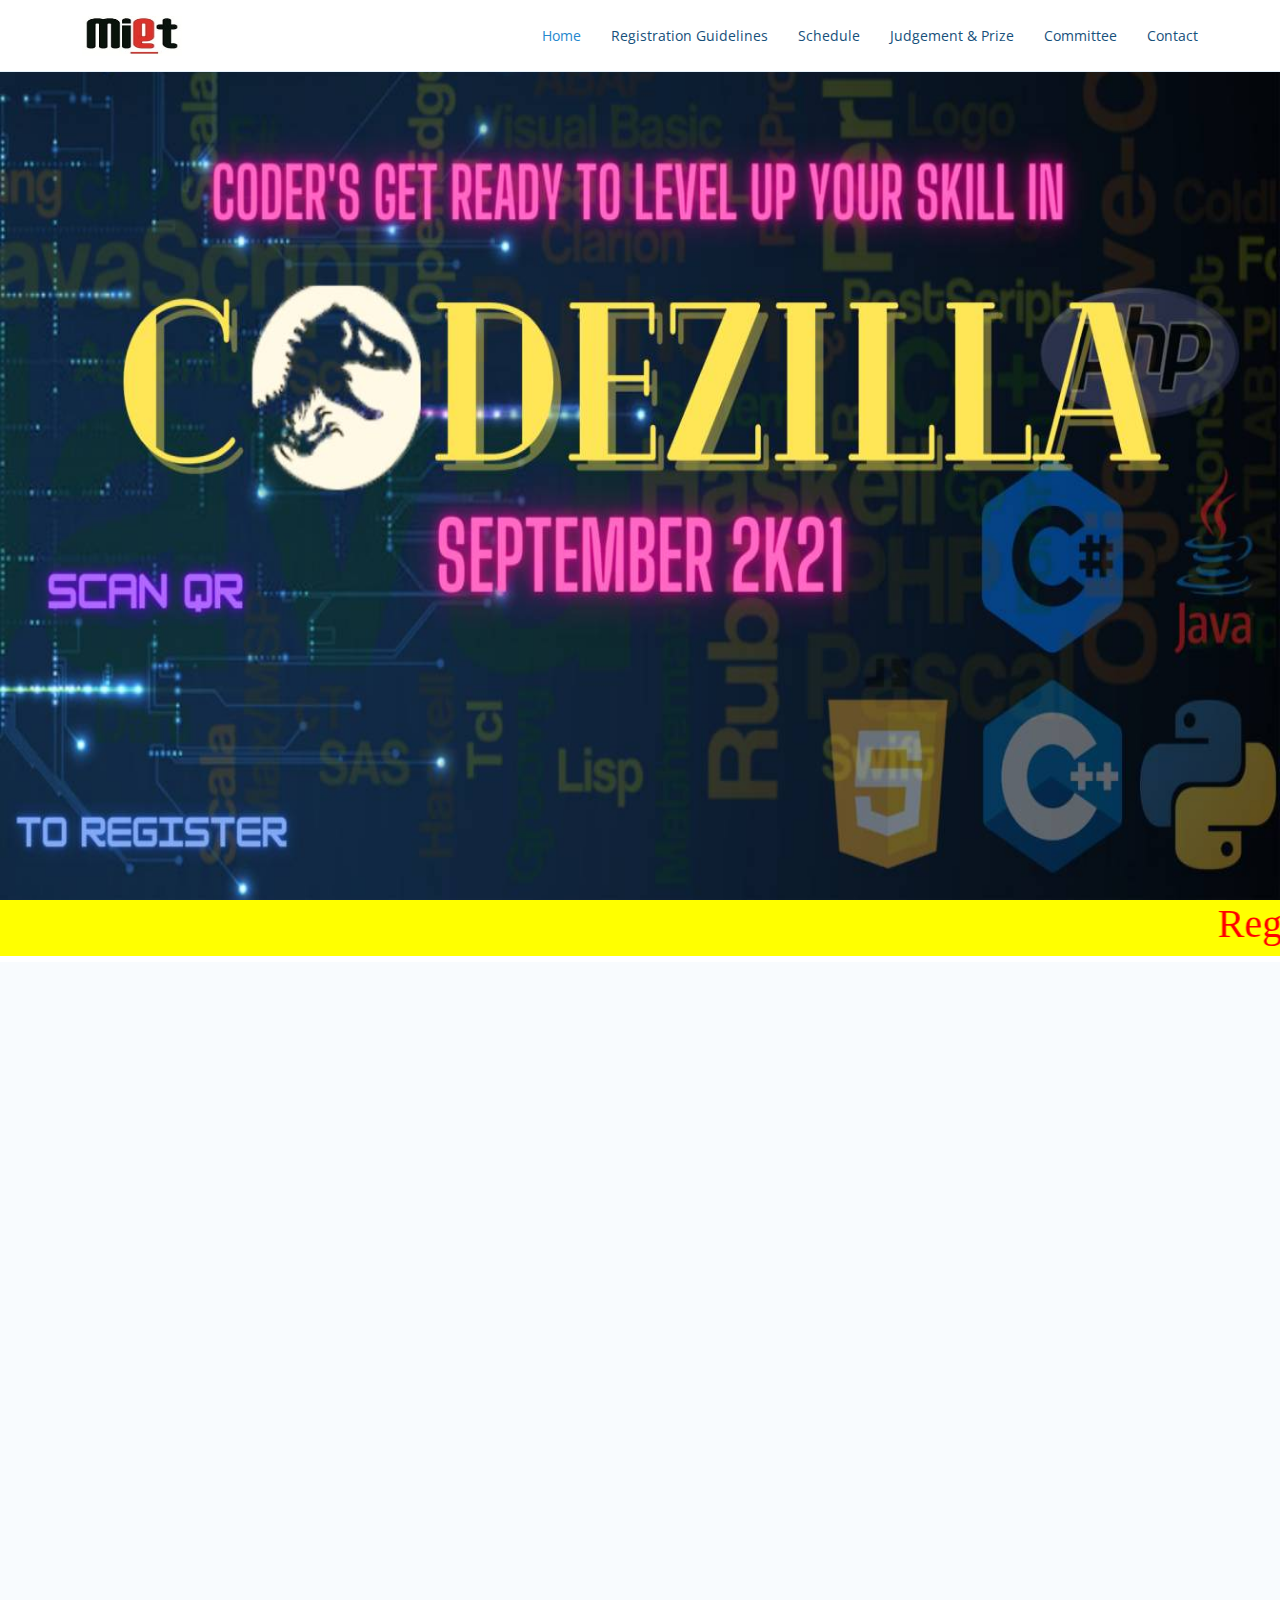
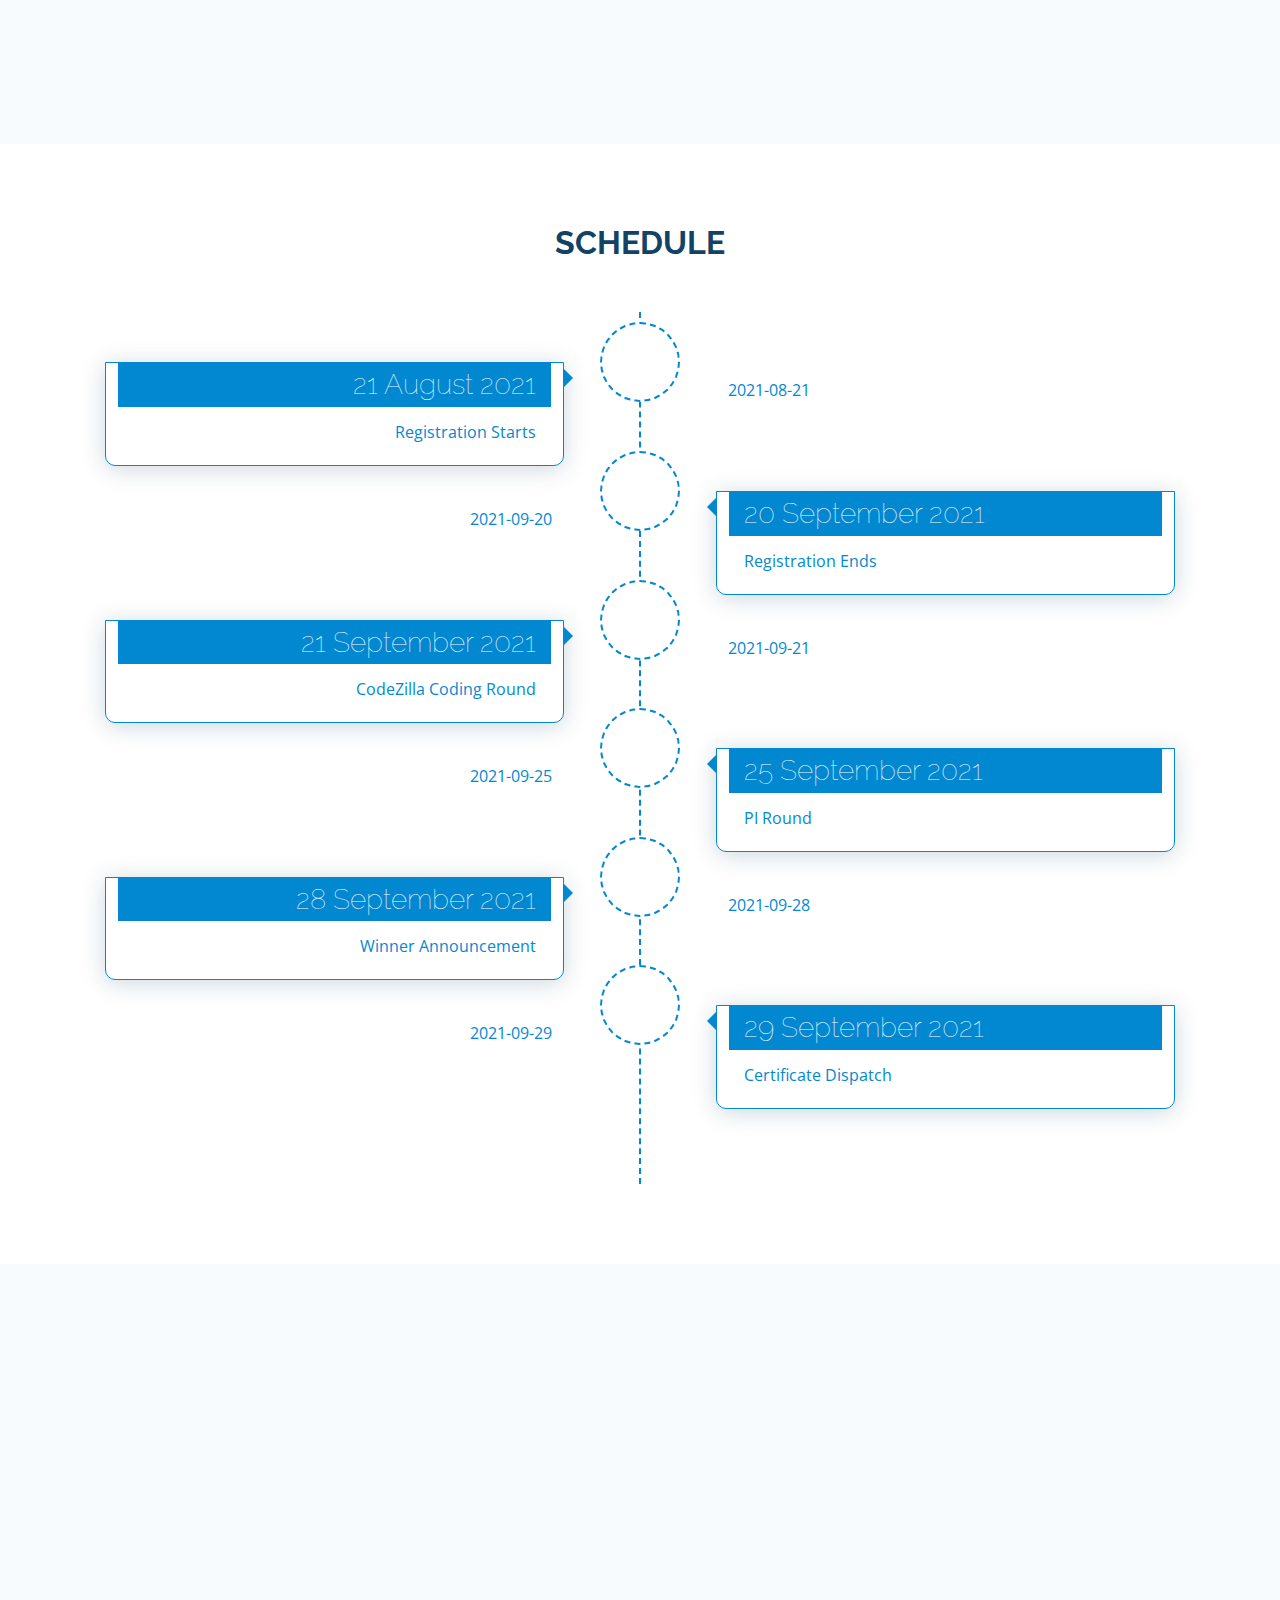
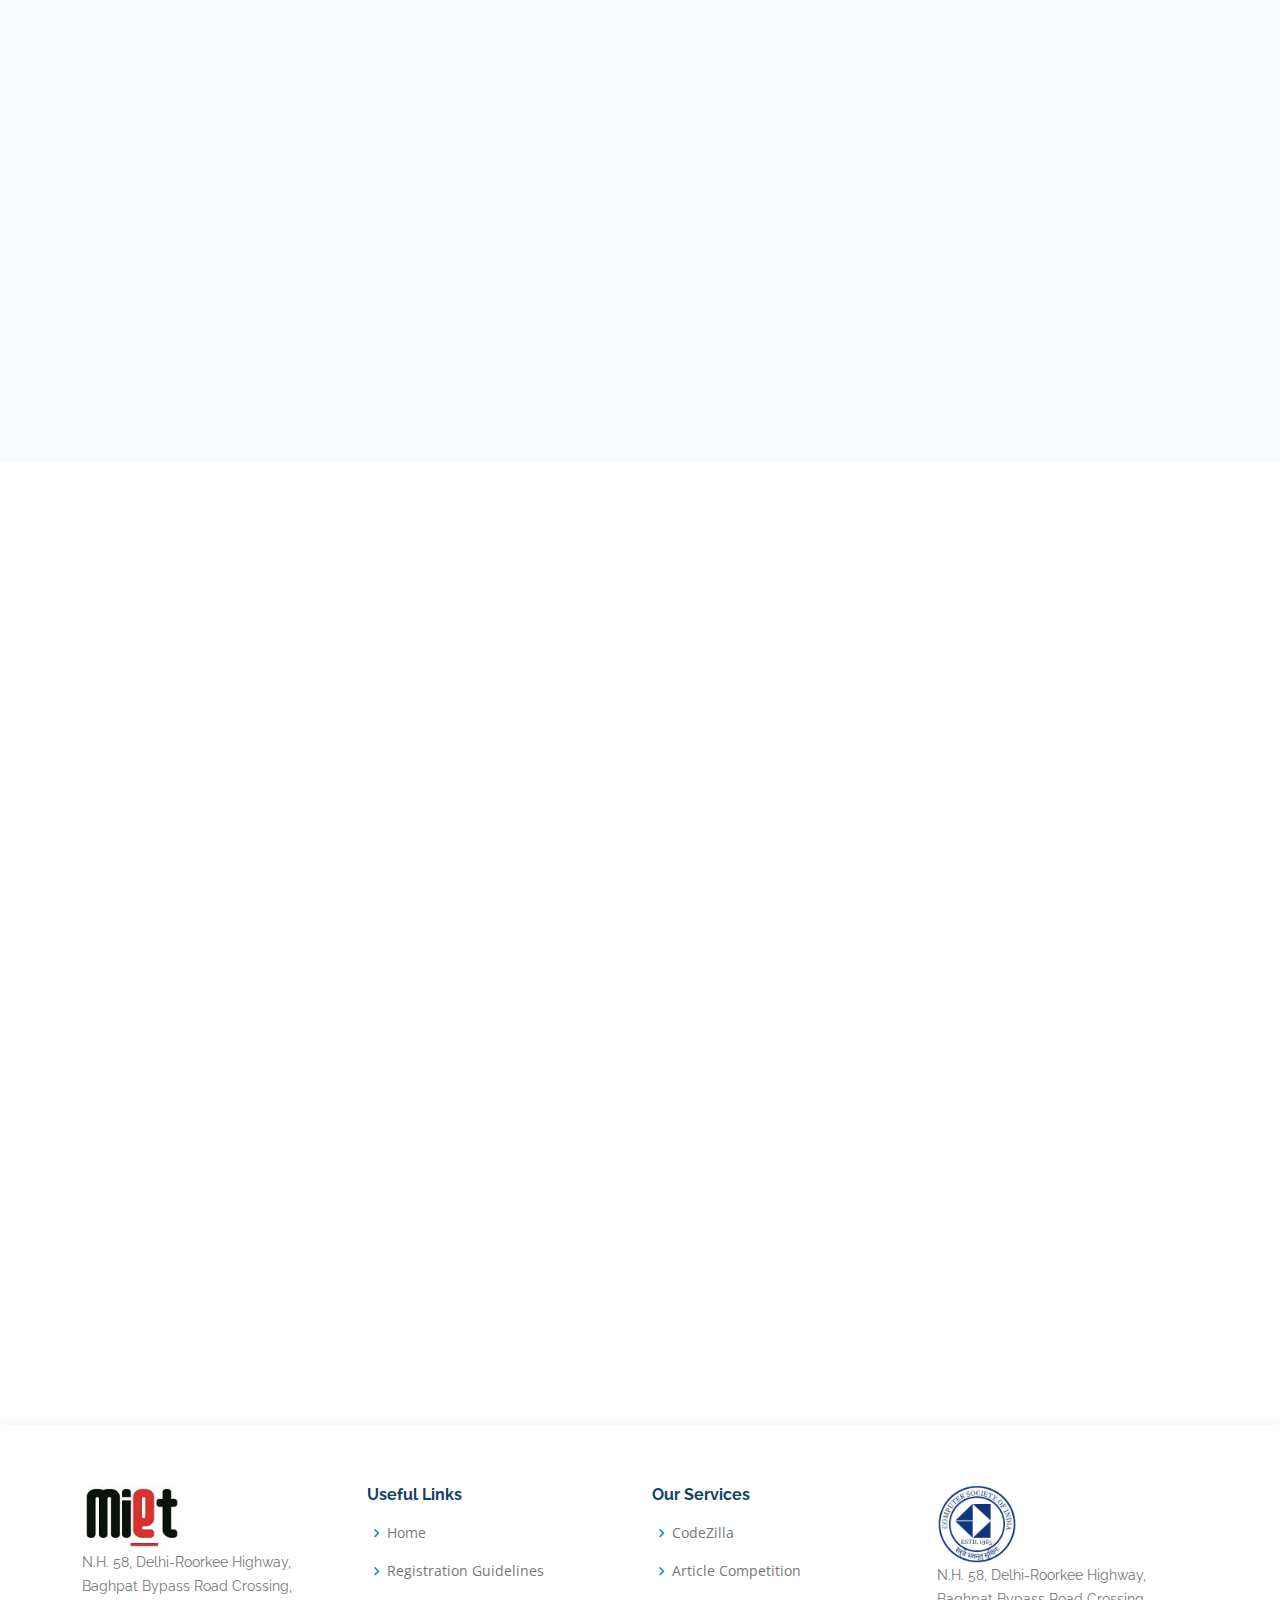
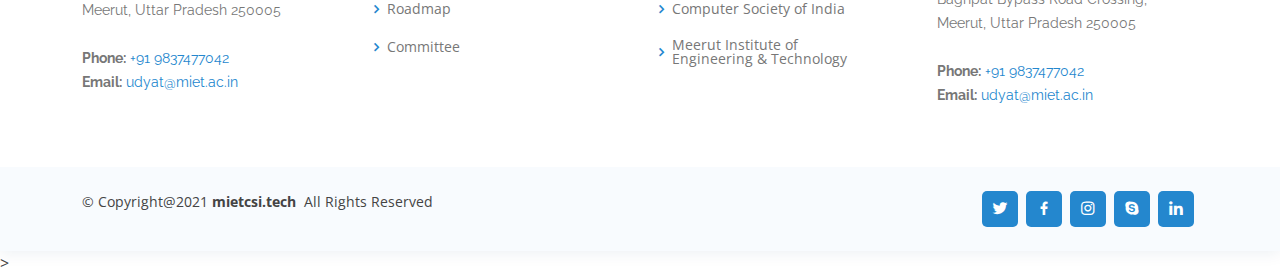
==== inner-page.html @ 231ca5e0 "Add files via upload" ====
<!DOCTYPE html>
<html lang="en">

<head>
  <meta charset="utf-8">
  <meta content="width=device-width, initial-scale=1.0" name="viewport">

  <title>Codezilla</title>
  <meta content="" name="description">
  <meta content="" name="keywords">

  <!-- Favicons -->
  <link href="assets/img/favicon.png" rel="icon">
  <link href="assets/img/apple-touch-icon.png" rel="apple-touch-icon">

  <!-- Google Fonts -->
  <link href="https://fonts.googleapis.com/css?family=Open+Sans:300,300i,400,400i,600,600i,700,700i|Raleway:300,300i,400,400i,500,500i,600,600i,700,700i|Poppins:300,300i,400,400i,500,500i,600,600i,700,700i" rel="stylesheet">

  <!-- Vendor CSS Files -->
  <link href="assets/vendor/aos/aos.css" rel="stylesheet">
  <link href="assets/vendor/bootstrap/css/bootstrap.min.css" rel="stylesheet">
  <link href="assets/vendor/bootstrap-icons/bootstrap-icons.css" rel="stylesheet">
  <link href="assets/vendor/boxicons/css/boxicons.min.css" rel="stylesheet">
  <link href="assets/vendor/glightbox/css/glightbox.min.css" rel="stylesheet">
  <link href="assets/vendor/remixicon/remixicon.css" rel="stylesheet">
  <link href="assets/vendor/swiper/swiper-bundle.min.css" rel="stylesheet">

  <!-- Template Main CSS File -->
  <link href="assets/css/style.css" rel="stylesheet">

  <!-- =======================================================
  * Template Name: OnePage - v4.3.0
  * Template URL: https://bootstrapmade.com/onepage-multipurpose-bootstrap-template/
  * Author: BootstrapMade.com
  * License: https://bootstrapmade.com/license/
  ======================================================== -->
</head>

<body>

  <!-- ======= Header ======= -->
  <header id="header" class="fixed-top">
    <div class="container d-flex align-items-center justify-content-between">

      <!--h1 class="logo"><a href="index.html">OnePage</a></h1-->
      <!-- Uncomment below if you prefer to use an image logo -->
      <a href="index.html" class="logo"><img src="assets/img/miet_logo.jpg" alt="" style="width:100px;" class="img-fluid"></a>

      <nav id="navbar" class="navbar">
        <ul>
          <li><a class="nav-link scrollto active" href="index.html">Home</a></li>
          <li><a class="nav-link scrollto" href="#registration">Registration Guidelines</a></li>
          <li><a class="nav-link scrollto" href="#roadmap">Schedule</a></li>
          <li><a class="nav-link scrollto o" href="#judgement">Judgement & Prize</a></li>
          <li><a class="nav-link scrollto" href="#">Committee</a></li>
          <!--li class="dropdown"><a href="#"><span>Drop Down</span> <i class="bi bi-chevron-down"></i></a>
            <ul>
              <li><a href="#">Drop Down 1</a></li>
              <li class="dropdown"><a href="#"><span>Deep Drop Down</span> <i class="bi bi-chevron-right"></i></a>
                <ul>
                  <li><a href="#">Deep Drop Down 1</a></li>
                  <li><a href="#">Deep Drop Down 2</a></li>
                  <li><a href="#">Deep Drop Down 3</a></li>
                  <li><a href="#">Deep Drop Down 4</a></li>
                  <li><a href="#">Deep Drop Down 5</a></li>
                </ul>
              </li>
              <li><a href="#">Drop Down 2</a></li>
              <li><a href="#">Drop Down 3</a></li>
              <li><a href="#">Drop Down 4</a></li>
            </ul>
          </li-->
          <li><a class="nav-link scrollto" href="#contact">Contact</a></li>
          <!--li><a class="getstarted scrollto" href="#about">Get Started</a></li-->
        </ul>
        <i class="bi bi-list mobile-nav-toggle"></i>
      </nav><!-- .navbar -->

    </div>
  </header><!-- End Header -->

  <main id="main">

    <!-- ======= Breadcrumbs ======= -->
    <!--section class="breadcrumbs">
      <div class="container">

        <div class="d-flex justify-content-between align-items-center">
        <h2>CodeZilla</h2>  
          <ol>
            <li><a href="index.html">Home</a></li>
            <li>CodeZilla</li>
          </ol>
        </div>

      </div>
    </section--><!-- End Breadcrumbs -->
<section id="hero" style="background-image: url(assets/img/codezilla-banner.jpg);" class="d-flex align-items-center">
    <div class="container position-relative" data-aos="fade-up" data-aos-delay="100" >
      <div class="row justify-content-center">
        <div class="col-xl-7 col-lg-9 text-center" style=""><br><br>
		<br><br><br><br><br><br><br><br><br><br><br><br><br>
          <!--h1 style="color:black; text-shadow:2px 4px 5px yellow; z-index:5;">NOW TIME TO SHOW <br>YOUR SKILL IN<br> CODEZILLA 2K21</h1-->
          <!--h2>Innovation is Our Tradition ...</h2--><br><br><br>
        </div>
      </div>
      <div class="text-center">
        <a href="#about" class="btn-get-started scrollto">Register Here</a><br><br>
      </div>

      <!--div class="row icon-boxes">
        <div class="col-md-6 col-lg-3 d-flex align-items-stretch mb-5 mb-lg-0" data-aos="zoom-in" data-aos-delay="200">
          <div class="icon-box">
            <div class="icon"><i class="ri-stack-line"></i></div>
            <h4 class="title"><a href="">Lorem Ipsum</a></h4>
            <p class="description">Voluptatum deleniti atque corrupti quos dolores et quas molestias excepturi</p>
          </div>
        </div>

        <div class="col-md-6 col-lg-3 d-flex align-items-stretch mb-5 mb-lg-0" data-aos="zoom-in" data-aos-delay="300">
          <div class="icon-box">
            <div class="icon"><i class="ri-palette-line"></i></div>
            <h4 class="title"><a href="">Sed ut perspiciatis</a></h4>
            <p class="description">Duis aute irure dolor in reprehenderit in voluptate velit esse cillum dolore</p>
          </div>
        </div>

        <div class="col-md-6 col-lg-3 d-flex align-items-stretch mb-5 mb-lg-0" data-aos="zoom-in" data-aos-delay="400">
          <div class="icon-box">
            <div class="icon"><i class="ri-command-line"></i></div>
            <h4 class="title"><a href="">Magni Dolores</a></h4>
            <p class="description">Excepteur sint occaecat cupidatat non proident, sunt in culpa qui officia</p>
          </div>
        </div>

        <div class="col-md-6 col-lg-3 d-flex align-items-stretch mb-5 mb-lg-0" data-aos="zoom-in" data-aos-delay="500">
          <div class="icon-box">
            <div class="icon"><i class="ri-fingerprint-line"></i></div>
            <h4 class="title"><a href="">Nemo Enim</a></h4>
            <p class="description">At vero eos et accusamus et iusto odio dignissimos ducimus qui blanditiis</p>
          </div>
        </div>

      </div-->
    </div>
  </section>
  <marquee style="font-family: 'Crimson Pro', serif; color:red; background-color: yellow"><h1 style="font-family: 'Crimson Pro', serif;">Registration for CodeZilla 2K21 has started. Hurry Up !!! Limited Seats are Available. <a href="">Click here</a> to Register. <h1></marquee>
  <!-- banner end -->
  
  
    <section id="registration" class="about" style="background-color: #f8fbfe;">
      <div class="container" data-aos="fade-up">

        <div class="section-title">
          <h2>Registration Guidelines</h2>
          <!--p>Magnam dolores commodi suscipit. Necessitatibus eius consequatur ex aliquid fuga eum quidem. </p-->
        </div>

        <!--div class="row content">
          <div class="col-lg-6">
            <p>
              Lorem ipsum dolor sit amet, consectetur adipiscing elit, sed do eiusmod tempor incididunt ut labore et dolore
              magna aliqua.
            </p>
            <ul>
              <li><i class="ri-check-double-line"></i> Ullamco laboris nisi ut aliquip ex ea commodo consequat</li>
              <li><i class="ri-check-double-line"></i> Duis aute irure dolor in reprehenderit in voluptate velit</li>
              <li><i class="ri-check-double-line"></i> Ullamco laboris nisi ut aliquip ex ea commodo consequat</li>
            </ul>
          </div>
          <div class="col-lg-6 pt-4 pt-lg-0">
            <p>
              Ullamco laboris nisi ut aliquip ex ea commodo consequat. Duis aute irure dolor in reprehenderit in voluptate
              velit esse cillum dolore eu fugiat nulla pariatur. Excepteur sint occaecat cupidatat non proident, sunt in
              culpa qui officia deserunt mollit anim id est laborum.
            </p>
            <a href="#" class="btn-learn-more">Learn More</a>
          </div>
        </div-->
		
		<div class="container" data-aos="fade-up">

        <div class="row">

          <div class="col-lg-6 align-self-baseline" data-aos="fade-right" data-aos-delay="100">
            <img src="assets/img/miet.jpg" class="img-fluid" alt="">
          </div>

          <div class="col-lg-6 pt-3 pt-lg-0 content" data-aos="fade-left" data-aos-delay="100">
            <h3><u>Steps to Register</u></h3>
			<h4>Requirements:-</h4>
			<ol>
			<li>
			You need to have an account on HackerRank.
			</li>
			<li>Knowledge of atleast one Programming Language.</li>
			<li>Student must be from <strong>CSI affiliated Institution.</strong></li>
			<li>Passion to Code and save your place on the Leader Board.</li>
			</ol>
			<h4>Steps:-</h4>
			<ol>
			<li>If you don't have account on HackerRank.<a href="#"> Create Here</a></li>
			<li>It is mandatory to upload the Institute Id Card to register in the competition.</li>
			<li>Interested Coders <strong>PULL UP YOUR SOCKS</strong> and <a href="#"> Register Here</a>.</li>
			</ol>
			<h4>Note:-</h4>
			<ol>
			<li><strong>No registration fee</strong> to be charged from the participants.</li>
			<li>The winners will be declared by the expert committee on the scheduled date.</li>
			<li>The shortlisted participants from Coding round will be called for PI round in virtual mode using Google meet in front of technical committee.</li>
			
			</ol>
            <!--p style="text-align:justify; font-size:1.2rem;">
              MIET, located in the National Capital Region, is one of the oldest self-financed Engineering Institutions in Uttar Pradesh
			  and also one of the best Skill Enhancement Training centers. MIET is declared a STAR PERFORMER 
			  (an Academic Excellence Award by UPTU). Like a true leader, it has taken several initiatives in the field of technical
			  education that are being followed by other Institutions across the state now. MIET has an intensive academic environment
			  aimed at bringing out the best out of the students. It lays claim to the finest faculty in the region, offers the best
			  laboratory infrastructure, excellent hostels, mess facilities and promotes several extra- curricular activities. It also
			  has a well stocked library in the state with over 96,000 volumes and subscribes to a number of National and International
			  journals.
            </p-->
          </div>

        </div>

      </div>
		
      </div>
    </section>
	<section id="roadmap">
	<div class="container">
	<div class="section-title">
          <h2>Schedule</h2>
          <!--p>Magnam dolores commodi suscipit. Necessitatibus eius consequatur ex aliquid fuga eum quidem. </p-->
        </div>
      <div class="timeline">
        <div class="row no-gutters justify-content-end justify-content-md-around align-items-start  timeline-nodes">
          <div class="col-10 col-md-5 order-3 order-md-1 timeline-content">
            <h3 class=" text-light">21 August 2021</h3>
            <p>Registration Starts</p>
          </div>
          <div class="col-2 col-sm-1 px-md-3 order-2 timeline-image text-md-center" style="color:blue;">
            <!--img src="assets/img/csi.png" class="img-fluid" alt="img"-->
          </div>
          <div class="col-10 col-md-5 order-1 order-md-3 py-3 timeline-date">
            <time>2021-08-21</time>
          </div>
        </div>
        <div class="row no-gutters justify-content-end justify-content-md-around align-items-start  timeline-nodes">
          <div class="col-10 col-md-5 order-3 order-md-1 timeline-content">
            <h3 class=" text-light">20 September 2021</h3>
            <p>Registration Ends</p>
          </div>
          <div class="col-2 col-sm-1 px-md-3 order-2 timeline-image text-md-center">
            <!--img src="img/img13.png" class="img-fluid" alt="img"-->
          </div>
          <div class="col-10 col-md-5 order-1 order-md-3 py-3 timeline-date">
            <time>2021-09-20</time>
          </div>
        </div>
        <div class="row no-gutters justify-content-end justify-content-md-around align-items-start  timeline-nodes">
          <div class="col-10 col-md-5 order-3 order-md-1 timeline-content">
            <h3 class=" text-light">21 September 2021</h3>
            <p>CodeZilla Coding Round</p>
          </div>
          <div class="col-2 col-sm-1 px-md-3 order-2 timeline-image text-md-center">
            <!--img src="img/img13.png" class="img-fluid" alt="img"-->
          </div>
          <div class="col-10 col-md-5 order-1 order-md-3 py-3 timeline-date">
            <time>2021-09-21</time>
          </div>
        </div>
        <div class="row no-gutters justify-content-end justify-content-md-around align-items-start  timeline-nodes">
          <div class="col-10 col-md-5 order-3 order-md-1 timeline-content">
            <h3 class=" text-light">25 September 2021</h3>
            <p>PI Round</p>
          </div>
          <div class="col-2 col-sm-1 px-md-3 order-2 timeline-image text-md-center">
           <!--img src="img/img13.png" class="img-fluid" alt="img"-->
          </div>
          <div class="col-10 col-md-5 order-1 order-md-3 py-3 timeline-date">
            <time>2021-09-25</time>
          </div>
        </div>
		<div class="row no-gutters justify-content-end justify-content-md-around align-items-start  timeline-nodes">
          <div class="col-10 col-md-5 order-3 order-md-1 timeline-content">
            <h3 class=" text-light">28 September 2021</h3>
            <p>Winner Announcement</p>
          </div>
          <div class="col-2 col-sm-1 px-md-3 order-2 timeline-image text-md-center">
           <!--img src="img/img13.png" class="img-fluid" alt="img"-->
          </div>
          <div class="col-10 col-md-5 order-1 order-md-3 py-3 timeline-date">
            <time>2021-09-28</time>
          </div>
        </div>
		<div class="row no-gutters justify-content-end justify-content-md-around align-items-start  timeline-nodes">
          <div class="col-10 col-md-5 order-3 order-md-1 timeline-content">
            <h3 class=" text-light">29 September 2021</h3>
            <p>Certificate Dispatch</p>
          </div>
          <div class="col-2 col-sm-1 px-md-3 order-2 timeline-image text-md-center">
           <!--img src="img/img13.png" class="img-fluid" alt="img"-->
          </div>
          <div class="col-10 col-md-5 order-1 order-md-3 py-3 timeline-date">
            <time>2021-09-29</time>
          </div>
        </div>
      </div>
    </div>
	
	</section>
	
	<section id="judgement" class="about-video" style="background-color: #f8fbfe;">
      <div class="container" data-aos="fade-up">

        <div class="section-title">
          <h2>Judgement & Prize</h2>
          <h3 style="color:red;"><strong>"Winning is not everything but waiting to win is." </strong></h3>
        </div>
		<div class="container" data-aos="fade-up">
		<!--  Judgement&Pricing -->
		
		<div class="row">
          <div class="col-lg-6 pt-3 pt-lg-0 content" data-aos="fade-right" data-aos-delay="100">
            <h3><u>Judgement Criteria</u></h3>
            <!--p style="text-align:justify; font-size:1.2rem;">
              MIET, located in the National Capital Region, is one of the oldest self-financed Engineering Institutions in Uttar Pradesh
			  and also one of the best Skill Enhancement Training centers. MIET is declared a STAR PERFORMER 
			  (an Academic Excellence Award by UPTU). Like a true leader, it has taken several initiatives in the field of technical
			  education that are being followed by other Institutions across the state now. MIET has an intensive academic environment
			  aimed at bringing out the best out of the students. It lays claim to the finest faculty in the region, offers the best
			  laboratory infrastructure, excellent hostels, mess facilities and promotes several extra- curricular activities. It also
			  has a well stocked library in the state with over 96,000 volumes and subscribes to a number of National and International
			  journals.
            </p--><br>
			<ol style="text-align:justify; font-size:1.2rem;">
			
			<li>Annual coding event "CODEZILLA" where coders from all over the country will get a chance to showcase their talent</li>
			<li>The event will consist of 3 coding questions of different difficulty levels - Easy, Medium, and Hard.</li>
			<li>The event will be conducting on HackerRank Platform.</li>
			<li>The Leader Board of event is mainly generated on three criteria.
			<ol type="a">
			<li>The first one and very much important is Accuracy.</li>
			<li>The second one is the number of questions solved by the participants.</li>
			<li>The third one is the time you will take to solve the problem.</li>
			</ol>
			
			</li>
			<li>Participation certificates will be given to all the participants</li>
			
			
			</ol>
			
			
			<!--p>Annual coding event "CODEZILLA" where coders from all over the country will get a chance to showcase their talent.<br>
			Whether participants code in C, Java or Python etc.<br> MIET-CSI brings them an opportunity to enhance and manifest their coding skills.<br>
			The event will consist of 3 coding questions of different <br>difficulty levels - Easy, Medium, and Hard.<br>
			Participation certificates will be given to all the participants</p-->
          </div>
		  
		  <div class="col-lg-6 align-self-baseline" data-aos="fade-left" data-aos-delay="100">
            <img src="assets/img/prize.jpg" class="img-fluid" style="height:25rem; width:40rem;" alt="">
          </div>
		  
        </div>

      </div>
		
      </div>
    </section>
	
	<section id="contact" class="contact" >
      <div class="container" data-aos="fade-up">

        <div class="section-title">
          <h2>Contact</h2>
          </div>

        <div>
		<a href="https://www.google.com/maps/place/MIET+College/@28.9736477,77.6484276,15z/data=!4m5!3m4!1s0x0:0x8795def814a486e7!8m2!3d28.973047!4d77.6410032"><img id="map" src="assets/img/map.jpeg"></a>
		</div>

        <div class="row mt-5">

          <div class="col-lg-4">
            <div class="info">
              <div class="address">
                <i class="bi bi-geo-alt"></i>
                <h4>Location:</h4>
				<a href="https://www.google.com/maps/place/MIET+College/@28.9736477,77.6484276,15z/data=!4m5!3m4!1s0x0:0x8795def814a486e7!8m2!3d28.973047!4d77.6410032">
                <p>N.H. 58, Delhi-Roorkee Highway, Baghpat Bypass <br>Road Crossing, Meerut, Uttar Pradesh 250005</p></a>
              </div>

              <div class="email">
                <i class="bi bi-envelope"></i>
                <h4>Email:</h4>
                <p><a href="mailto:udyat@miet.ac.in">udyat@miet.ac.in</a></p>
              </div>

              <div class="phone">
				<a href="tel:+919837477042"><i class="bi bi-phone"></i></a>
                <h4>Call:</h4>
                <p><a href="tel:+919837477042">+91 9837477042</a></p>
              </div>

            </div>

          </div>

          <div class="col-lg-8 mt-5 mt-lg-0">

            <form action="forms/contact.php" method="post" role="form" class="php-email-form">
              <div class="row">
                <div class="col-md-6 form-group" style="padding-top:16px">	
                  <input type="text" name="name" class="form-control" id="name" placeholder="Your Name" required>
                </div>
                <div class="col-md-6 form-group mt-3 mt-md-3">
                  <input type="email" class="form-control" name="email" id="email" placeholder="Your Email" required>
                </div>
              </div>
              <div class="form-group mt-3">
                <input type="text" class="form-control" name="subject" id="subject" placeholder="Subject" required>
              </div>
              <div class="form-group mt-3">
                <textarea class="form-control" name="message" rows="5" placeholder="Message" required></textarea>
              </div>
              <div class="my-3">
                <div class="loading">Loading</div>
                <div class="error-message"></div>
                <div class="sent-message">Your message has been sent. Thank you!</div>
              </div>
              <div class="text-center"><button type="submit">Send Message</button></div>
            </form>

          </div>

        </div>

      </div>
    </section>

  </main><!-- End #main -->

  <!-- ======= Footer ======= -->
  <footer id="footer">

    <div class="footer-top">
      <div class="container">
        <div class="row">

          <div class="col-lg-3 col-md-6 footer-contact">
            <a href="index.html" class="logo"><img src="assets/img/miet_logo.jpg" alt="" style="width:100px;" class="img-fluid"></a>
            <p>
              N.H. 58, Delhi-Roorkee Highway,<br> Baghpat Bypass Road Crossing,<br> Meerut, Uttar Pradesh 250005<br><br>
			  
              <strong>Phone:</strong> <a href="tel:+919837477042">+91 9837477042</a><br>
              <strong>Email:</strong> <a href="mailto:udyat@miet.ac.in">udyat@miet.ac.in</a><br>
            </p>
          </div>

          <div class="col-lg-3 col-md-6 footer-links">
            <h4>Useful Links</h4>
            <ul>
              <li><i class="bx bx-chevron-right"></i> <a href="index.html">Home</a></li>
              <li><i class="bx bx-chevron-right"></i> <a href="#registration">Registration Guidelines</a></li>
              <li><i class="bx bx-chevron-right"></i> <a href="#roadmap">Roadmap</a></li>
              <li><i class="bx bx-chevron-right"></i> <a href="#">Committee</a></li>
            </ul>
          </div>

          <div class="col-lg-3 col-md-6 footer-links">
            <h4>Our Services</h4>
            <ul>
              <li><i class="bx bx-chevron-right"></i> <a href="#">CodeZilla</a></li>
              <li><i class="bx bx-chevron-right"></i> <a href="#">Article Competition</a></li>
              <li><i class="bx bx-chevron-right"></i> <a href="#">Computer Society of India</a></li>
              <li><i class="bx bx-chevron-right"></i> <a href="#">Meerut Institute of <br>Engineering & Technology</a></li>	
            </ul>
          </div>
		  
		  <div class="col-lg-3 col-md-6 footer-contact">
            <a href="index.html" class="logo"><img src="assets/img/csi.png" alt="" style="width:80px;" class="img-fluid"></a>
            <p>
              N.H. 58, Delhi-Roorkee Highway,<br> Baghpat Bypass Road Crossing,<br> Meerut, Uttar Pradesh 250005<br><br>
			  
              <strong>Phone:</strong> <a href="tel:+919837477042">+91 9837477042</a><br>
              <strong>Email:</strong> <a href="mailto:udyat@miet.ac.in">udyat@miet.ac.in</a><br>
            </p>
          </div>

          <!--div class="col-lg-4 col-md-6 footer-newsletter">
            <h4>Join Our Newsletter</h4>
            <form action="" method="post">
              <input type="email" name="email"><input type="submit" value="Subscribe">
            </form>
          </div-->

        </div>
      </div>
    </div>

    <div class="container d-md-flex py-4">

      <div class="me-md-auto text-center text-md-start">
        <div class="copyright">
          &copy; Copyright@2021 <strong><span>mietcsi.tech</span></strong>&nbsp All Rights Reserved
        </div>
        <div class="credits">
          <!-- All the links in the footer should remain intact. -->
          <!-- You can delete the links only if you purchased the pro version. -->
          <!-- Licensing information: https://bootstrapmade.com/license/ -->
          <!-- Purchase the pro version with working PHP/AJAX contact form: https://bootstrapmade.com/onepage-multipurpose-bootstrap-template/ -->
        </div>
      </div>
      <div class="social-links text-center text-md-right pt-3 pt-md-0">
        <a href="#" class="twitter"><i class="bx bxl-twitter"></i></a>
        <a href="#" class="facebook"><i class="bx bxl-facebook"></i></a>
        <a href="#" class="instagram"><i class="bx bxl-instagram"></i></a>
        <a href="#" class="google-plus"><i class="bx bxl-skype"></i></a>
        <a href="#" class="linkedin"><i class="bx bxl-linkedin"></i></a>
      </div>
    </div>
  </footer><!-- End Footer -->

  <div id="preloader"></div>
  <a href="#" class="back-to-top d-flex align-items-center justify-content-center"><i class="bi bi-arrow-up-short"></i></a>

  <!-- Vendor JS Files -->
  <script src="assets/vendor/aos/aos.js"></script>
  <script src="assets/vendor/bootstrap/js/bootstrap.bundle.min.js"></script>
  <script src="assets/vendor/glightbox/js/glightbox.min.js"></script>
  <script src="assets/vendor/isotope-layout/isotope.pkgd.min.js"></script>
  <script src="assets/vendor/php-email-form/validate.js"></script>
  <script src="assets/vendor/purecounter/purecounter.js"></script>
  <script src="assets/vendor/swiper/swiper-bundle.min.js"></script>

  <!-- Template Main JS File -->
  <script src="https://ajax.googleapis.com/ajax/libs/jquery/3.5.1/jquery.min.js"></script>>
  <script src="assets/js/main.js"></script>

</body>

</html>
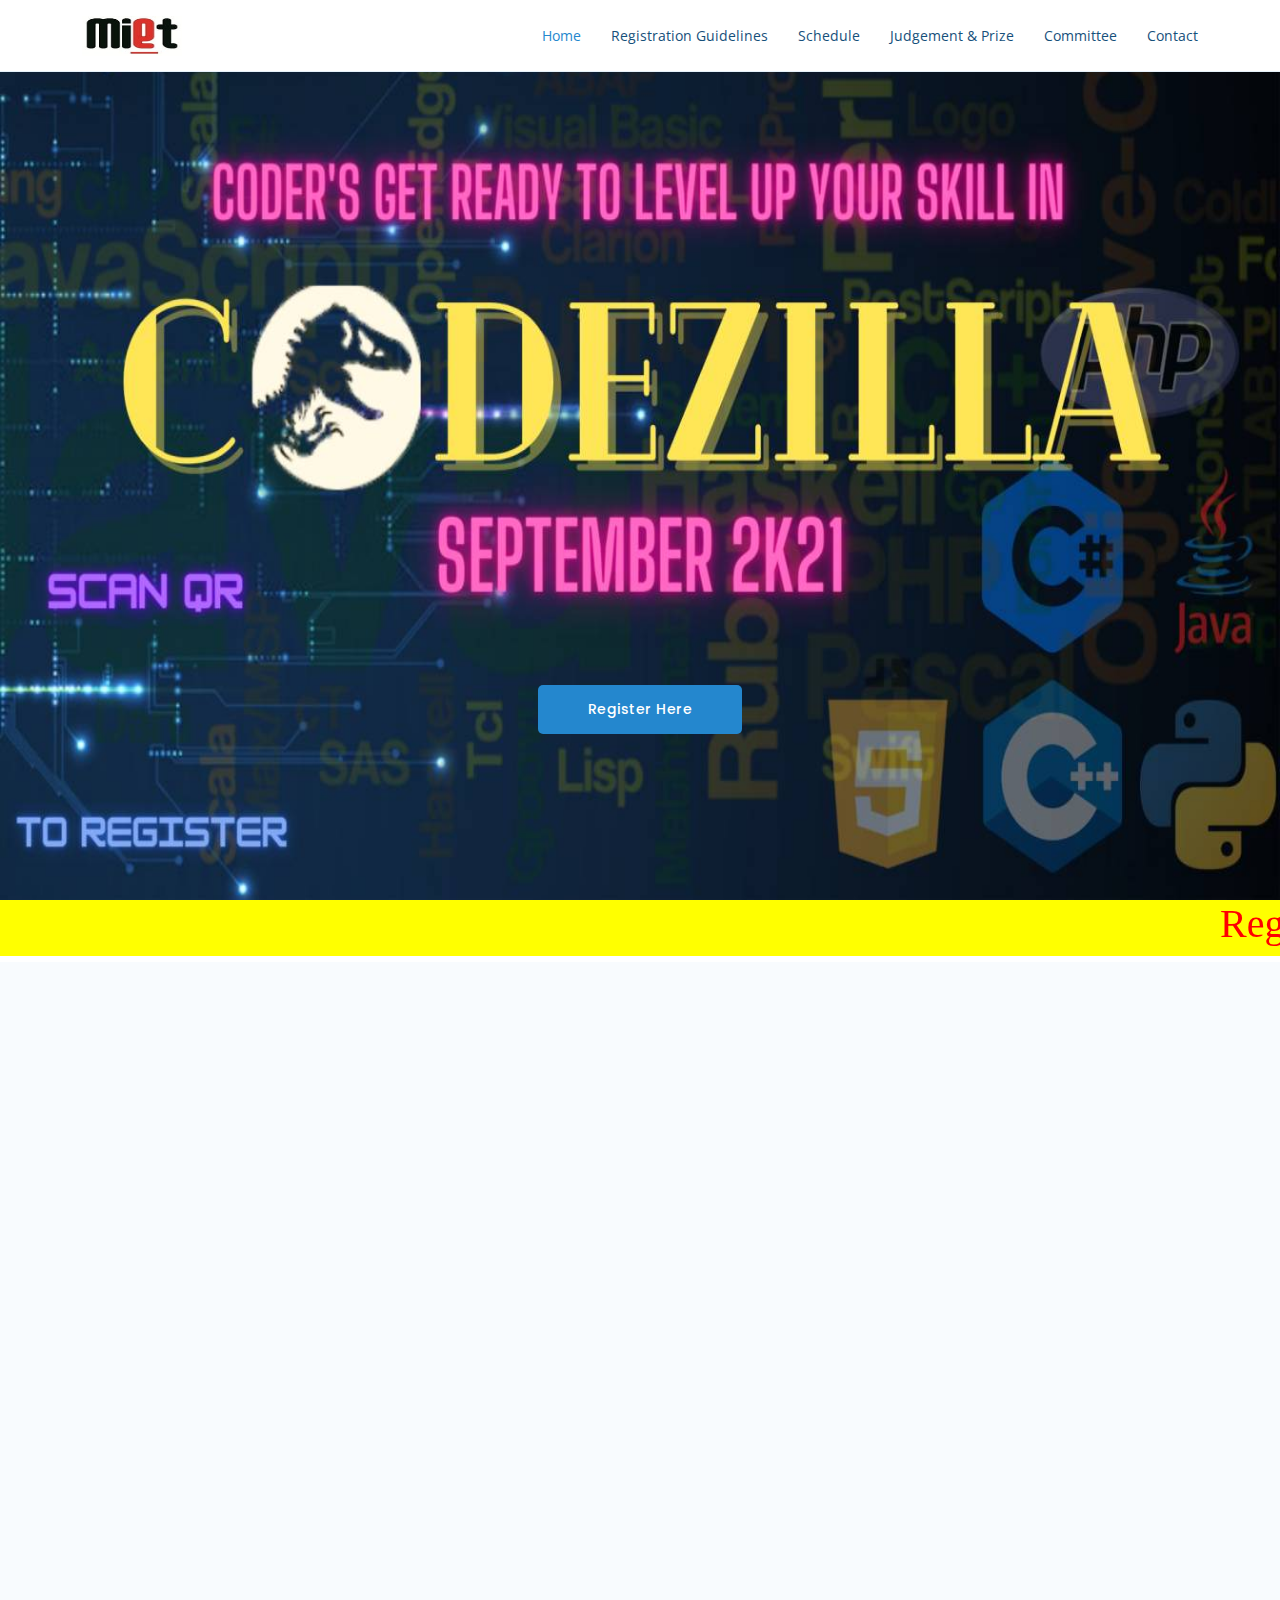
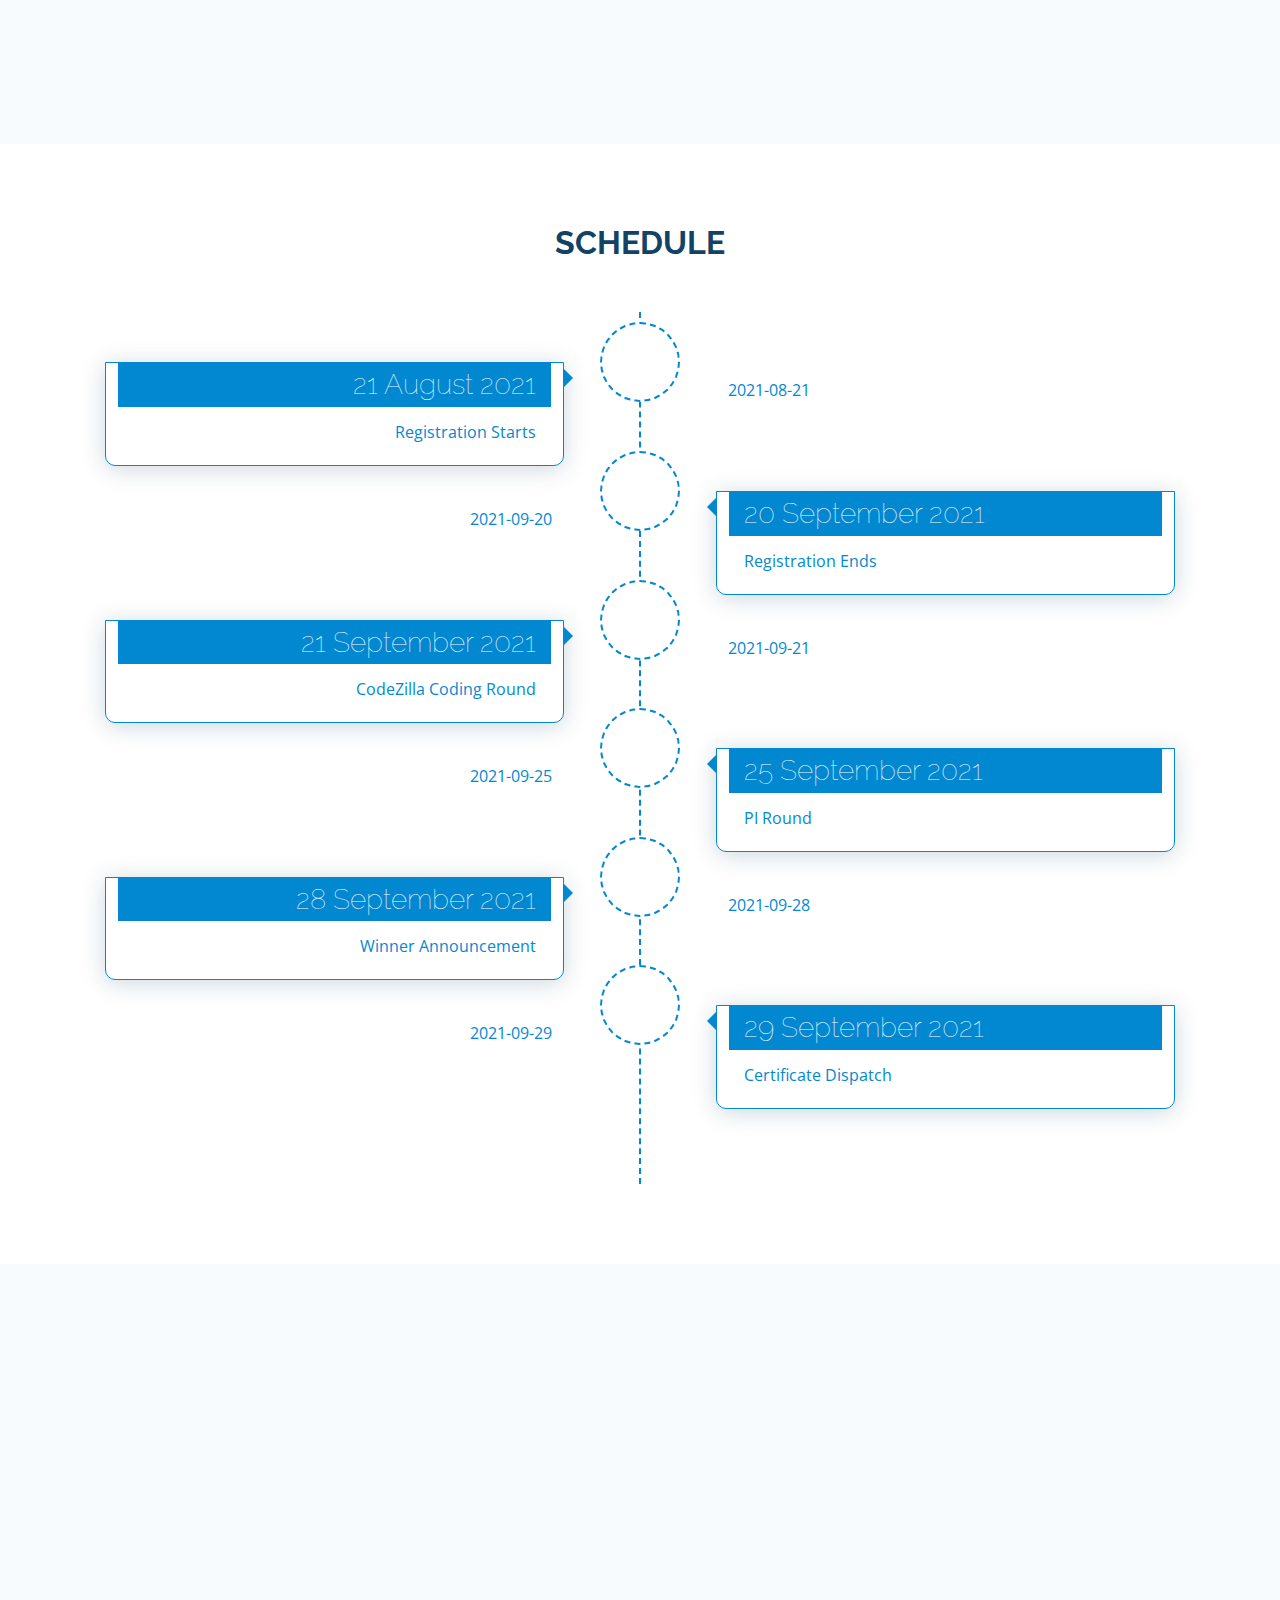
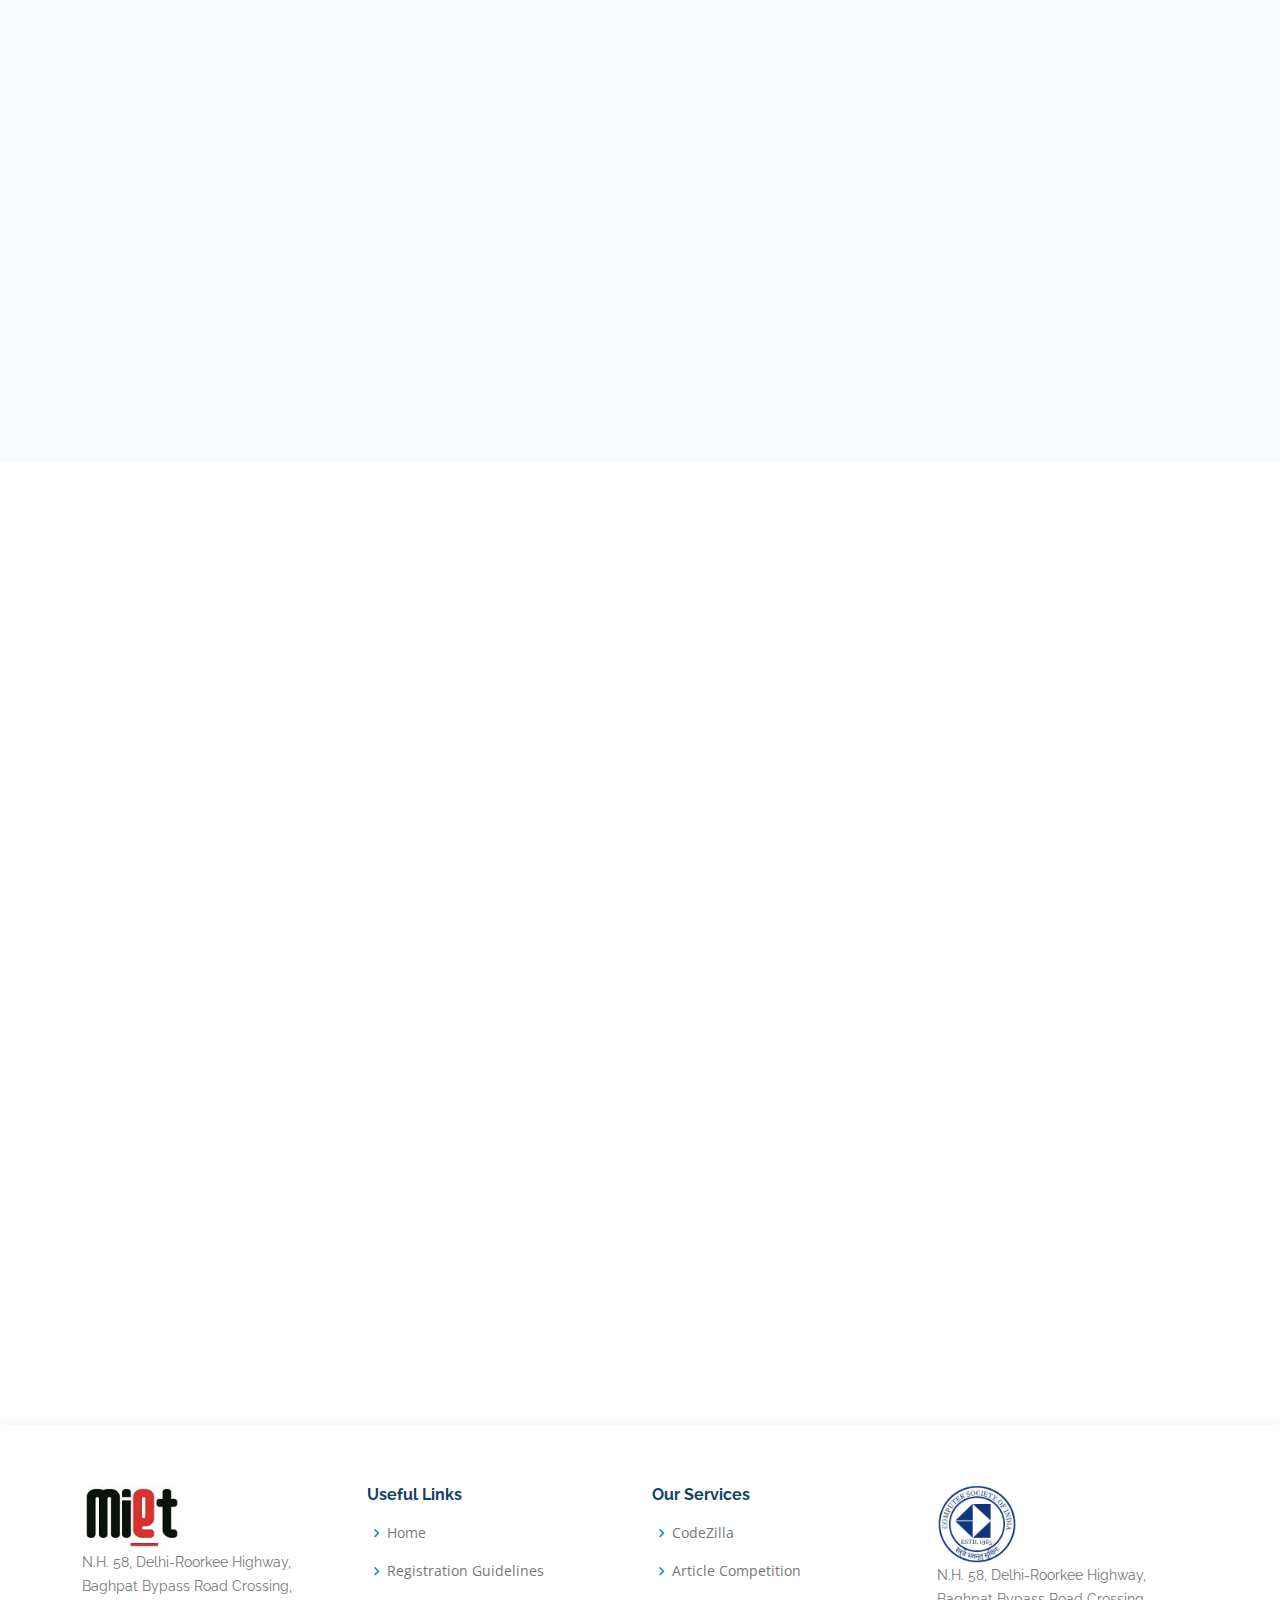
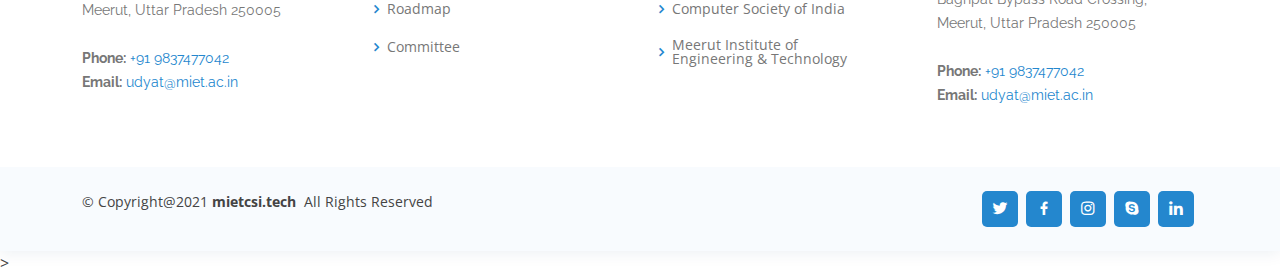
==== commit f0d956c3: "Update inner-page.html" ====
--- a/inner-page.html
+++ b/inner-page.html
@@ -52,7 +52,7 @@
           <li><a class="nav-link scrollto" href="#registration">Registration Guidelines</a></li>
           <li><a class="nav-link scrollto" href="#roadmap">Schedule</a></li>
           <li><a class="nav-link scrollto o" href="#judgement">Judgement & Prize</a></li>
-          <li><a class="nav-link scrollto" href="#">Committee</a></li>
+          <li><a class="nav-link scrollto" href="index3.html">Committee</a></li>
           <!--li class="dropdown"><a href="#"><span>Drop Down</span> <i class="bi bi-chevron-down"></i></a>
             <ul>
               <li><a href="#">Drop Down 1</a></li>
@@ -542,4 +542,4 @@
 
 </body>
 
-</html>+</html>
